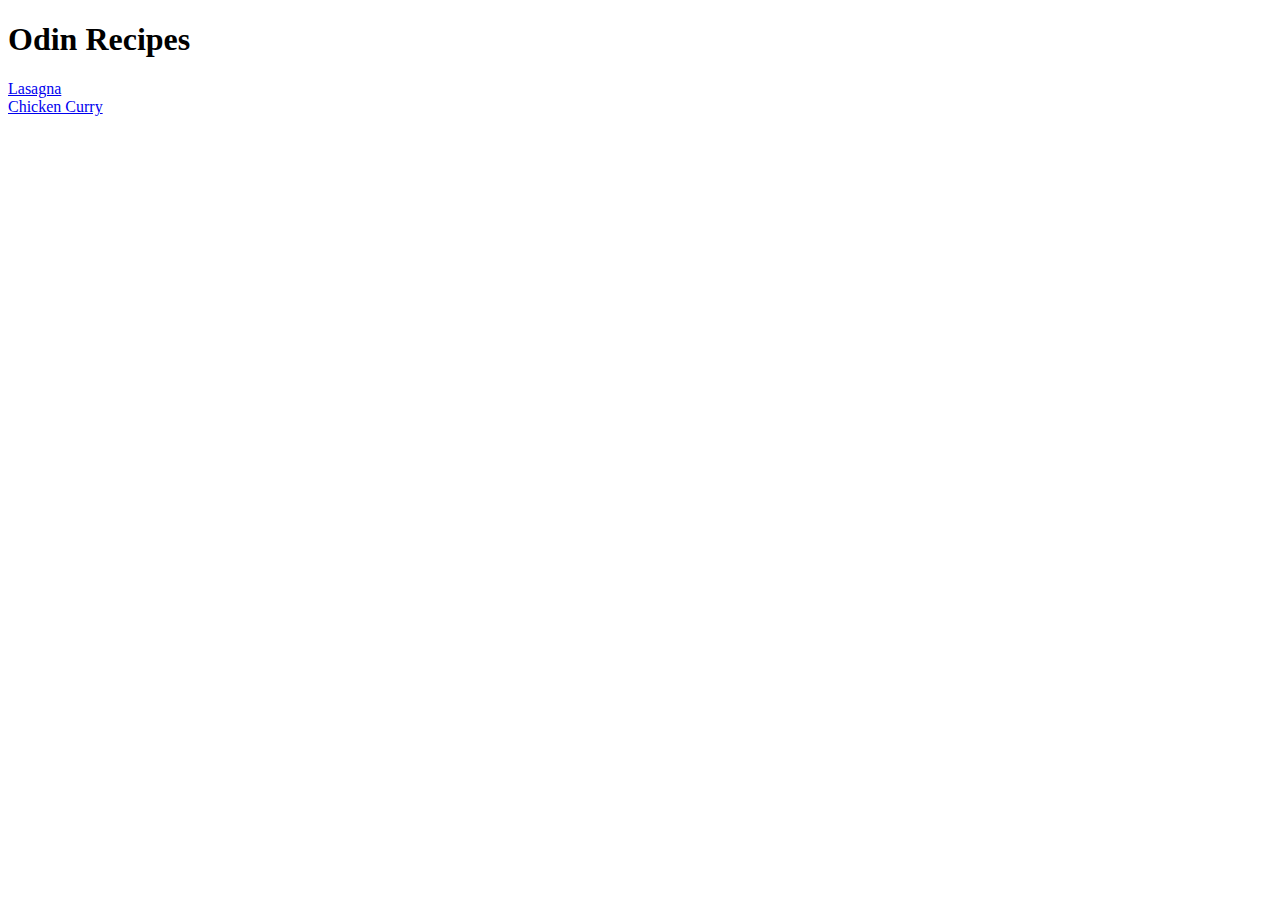
==== index.html @ 1ba45d1f "Built some links to index file, added recipes for lasagna and chicken curry" ====
<!DOCTYPE html>
<html lang="en">
<head>
    <meta charset="UTF-8">
    <meta name="viewport" content="width=device-width, initial-scale=1.0">
    <title>Odin Recipes</title>
</head>
<body>
    <h1>Odin Recipes</h1>
    <a href="recipes/lasagna.html">Lasagna</a><br>
    <a href="recipes/chicken-curry.html">Chicken Curry<a>
</body>
</html>
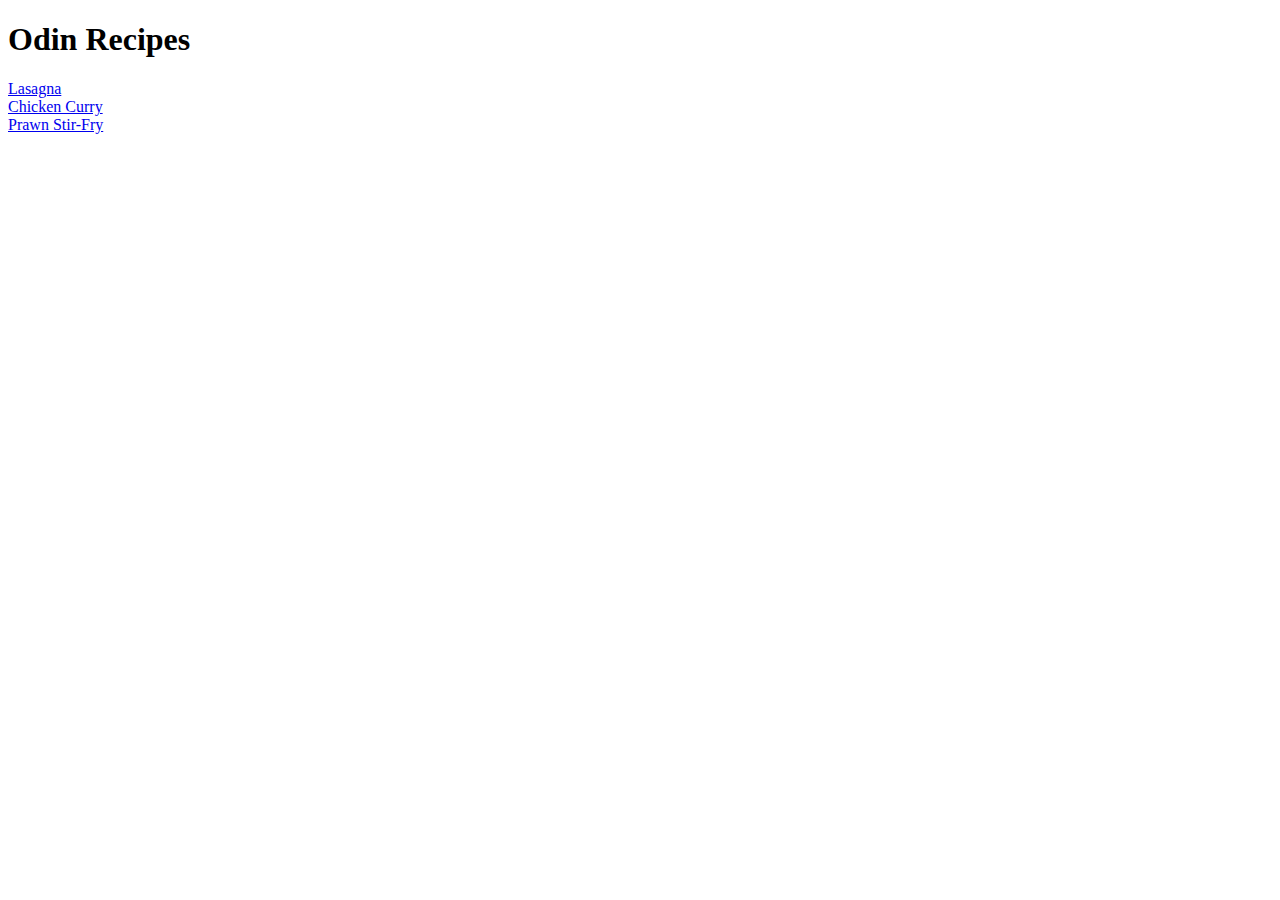
==== commit 27e3eeb5: "Real commit after was in wrong folder" ====
--- a/index.html
+++ b/index.html
@@ -8,6 +8,7 @@
 <body>
     <h1>Odin Recipes</h1>
     <a href="recipes/lasagna.html">Lasagna</a><br>
-    <a href="recipes/chicken-curry.html">Chicken Curry<a>
+    <a href="recipes/chicken-curry.html">Chicken Curry<a><br>
+    <a href="recipes/prawn-stir-fry.html">Prawn Stir-Fry</a>
 </body>
 </html>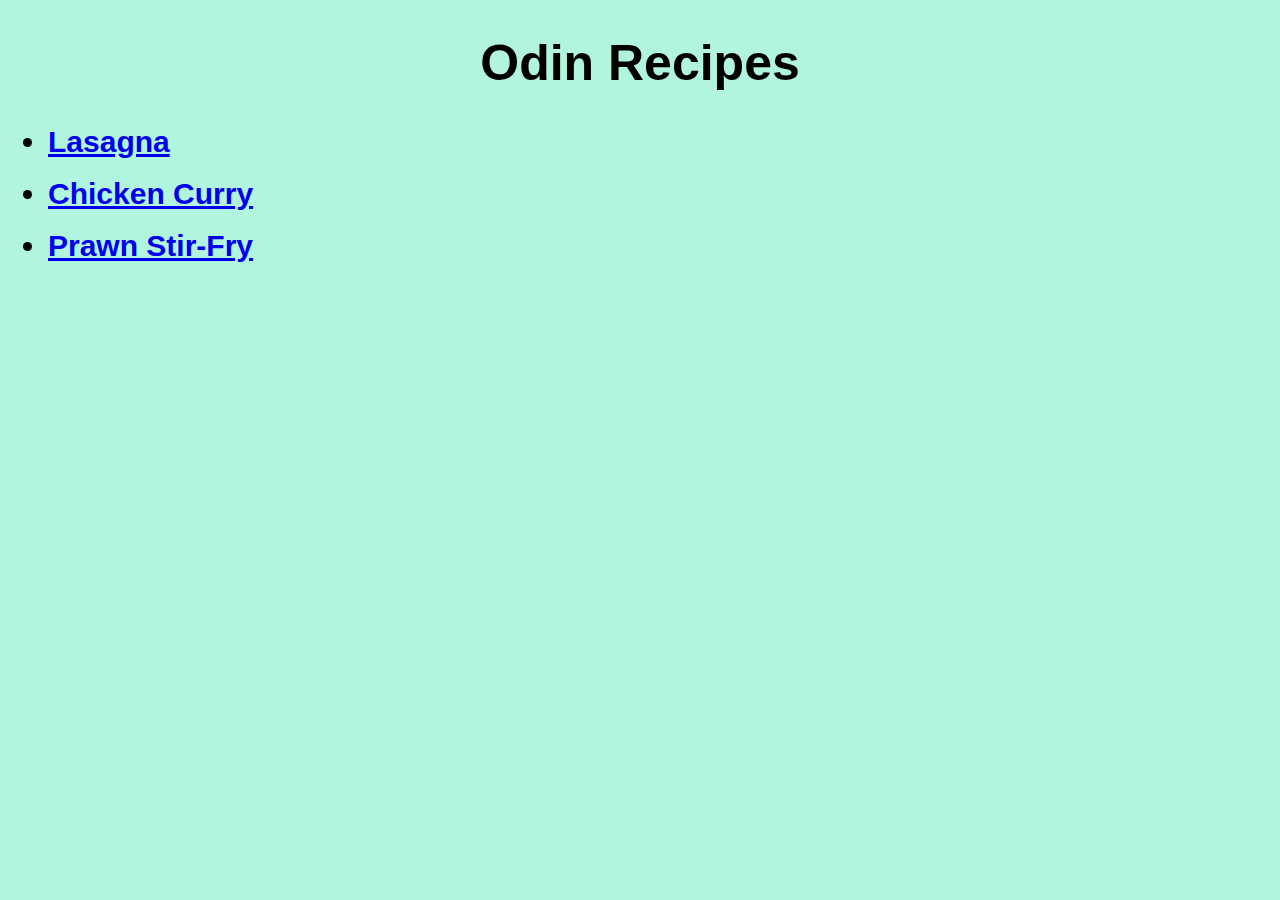
==== commit 82b77d53: "created a css file and added some styling" ====
--- a/index.html
+++ b/index.html
@@ -3,12 +3,15 @@
 <head>
     <meta charset="UTF-8">
     <meta name="viewport" content="width=device-width, initial-scale=1.0">
+    <link rel="stylesheet" href="style.css">
     <title>Odin Recipes</title>
 </head>
 <body>
     <h1>Odin Recipes</h1>
-    <a href="recipes/lasagna.html">Lasagna</a><br>
-    <a href="recipes/chicken-curry.html">Chicken Curry<a><br>
-    <a href="recipes/prawn-stir-fry.html">Prawn Stir-Fry</a>
+    <ul>
+    <li class="link"><a href="recipes/lasagna.html">Lasagna</a></li><br>
+    <li class="link"><a href="recipes/chicken-curry.html">Chicken Curry<a></li><br>
+    <li class="link"><a href="recipes/prawn-stir-fry.html">Prawn Stir-Fry</a></li><br>
+</ul>
 </body>
 </html>--- a/style.css
+++ b/style.css
@@ -0,0 +1,31 @@
+* {
+    font-family:"Helvetica","Times New Roman", sans-serif;
+    background-color:rgb(177, 245, 222);
+    
+}
+
+img {
+    display: block;
+    margin: auto;
+}
+
+h1 {
+    text-align: center;
+    font-size:50px
+}
+
+.link {
+    font-size:30px;
+    font-weight: 800;
+}
+
+.list-header {
+    font-size:30px;
+    font-weight: 800;
+}
+
+
+
+li, p {
+    font-size:20px
+}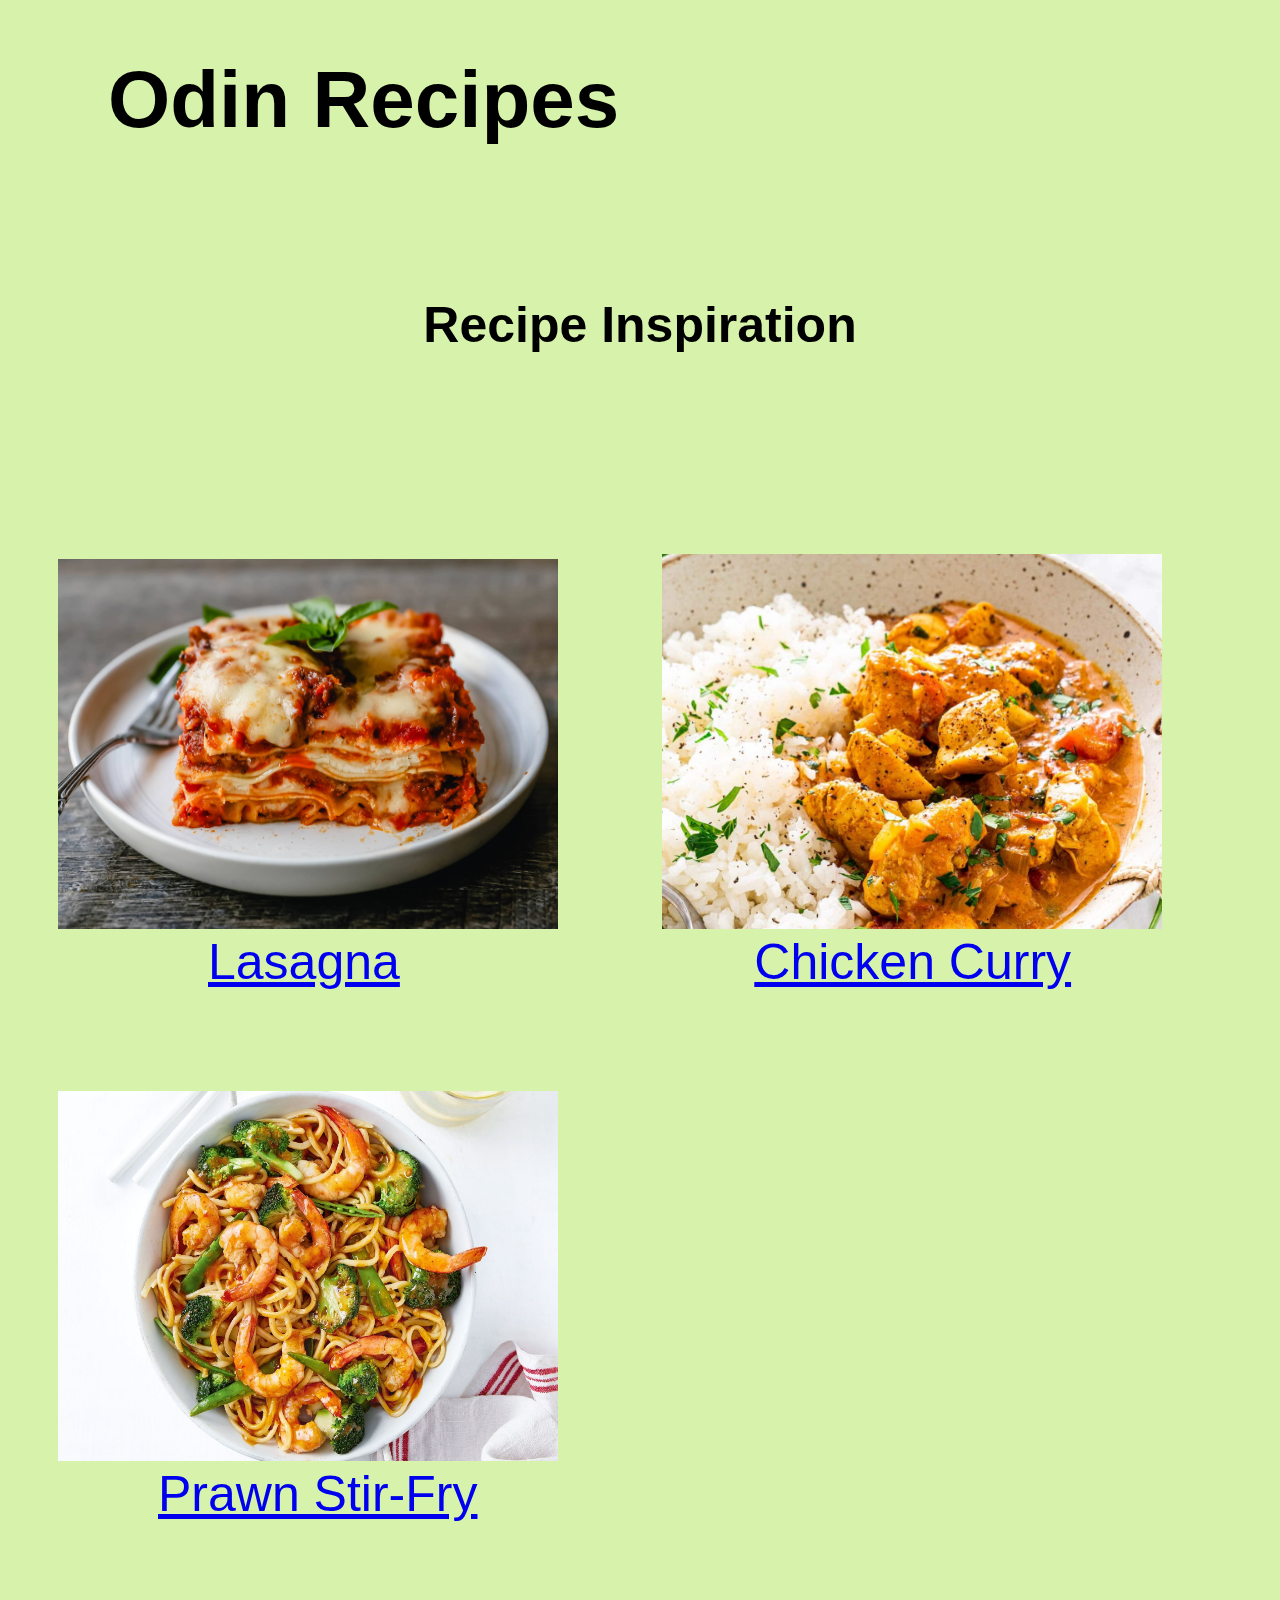
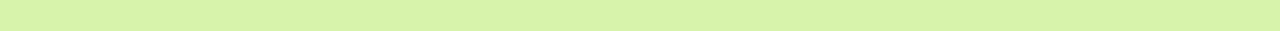
==== commit 8deea4db: "Changed format of index.html" ====
--- a/index.html
+++ b/index.html
@@ -8,10 +8,16 @@
 </head>
 <body>
     <h1>Odin Recipes</h1>
-    <ul>
-    <li class="link"><a href="recipes/lasagna.html">Lasagna</a></li><br>
-    <li class="link"><a href="recipes/chicken-curry.html">Chicken Curry<a></li><br>
-    <li class="link"><a href="recipes/prawn-stir-fry.html">Prawn Stir-Fry</a></li><br>
+    <h2>Recipe Inspiration</h2>
+        <img class="left-align-image" src="lasagna.jpg" alt="lasagna picture">
+        <img class="right-align-image" src="chicken-curry.jpg" alt="Curry picture">
+        <a class="left-align-text" href="recipes/lasagna.html">Lasagna</a>
+        
+        <a class="right-align-text" href="recipes/chicken-curry.html">Chicken Curry</a>
+    
+        <img class="left-align-image" src="prawn--stir-fry.jpg" alt="Stir-Fry Picture">
+        <a class="left-align-text" style="margin-left:150px;" href="recipes/prawn-stir-fry.html">Prawn Stir-Fry</a>
+    
 </ul>
 </body>
 </html>--- a/style.css
+++ b/style.css
@@ -1,6 +1,7 @@
 * {
     font-family:"Helvetica","Times New Roman", sans-serif;
-    background-color:rgb(177, 245, 222);
+    background-color:rgb(215, 243, 171);
+    box-sizing:border-box;
     
 }
 
@@ -10,8 +11,22 @@
 }
 
 h1 {
+    
+    text-align: left;
+    display:block;
+    margin-left: 100px;
+    margin-bottom:150px;
+    font-size:80px;
+}
+
+h2 {
     text-align: center;
-    font-size:50px
+    margin-bottom: 200px;
+    font-family:"Helvetica","Times New Roman", sans-serif;
+    font-size:50px;
+    display:block;
+
+
 }
 
 .link {
@@ -24,8 +39,37 @@
     font-weight: 800;
 }
 
+li, 
+p {
+    font-size:20px
+}
 
+.left-align-image{
+    margin-left: 50px;
+    margin-right:100px;
+    height:370px;
+    display:inline-block;
+    width:500px;
 
-li, p {
-    font-size:20px
+}
+
+.left-align-text{
+    font-size:50px;
+    margin-left:200px;
+    margin-right:350px;
+    margin-bottom: 100px;
+    display:inline-block;
+}
+
+.right-align-image{
+    
+    display:inline-block;
+    height:auto;
+    width:500px;
+
+}
+.right-align-text{
+    font-size:50px;
+    display:inline-block;
+    
 }